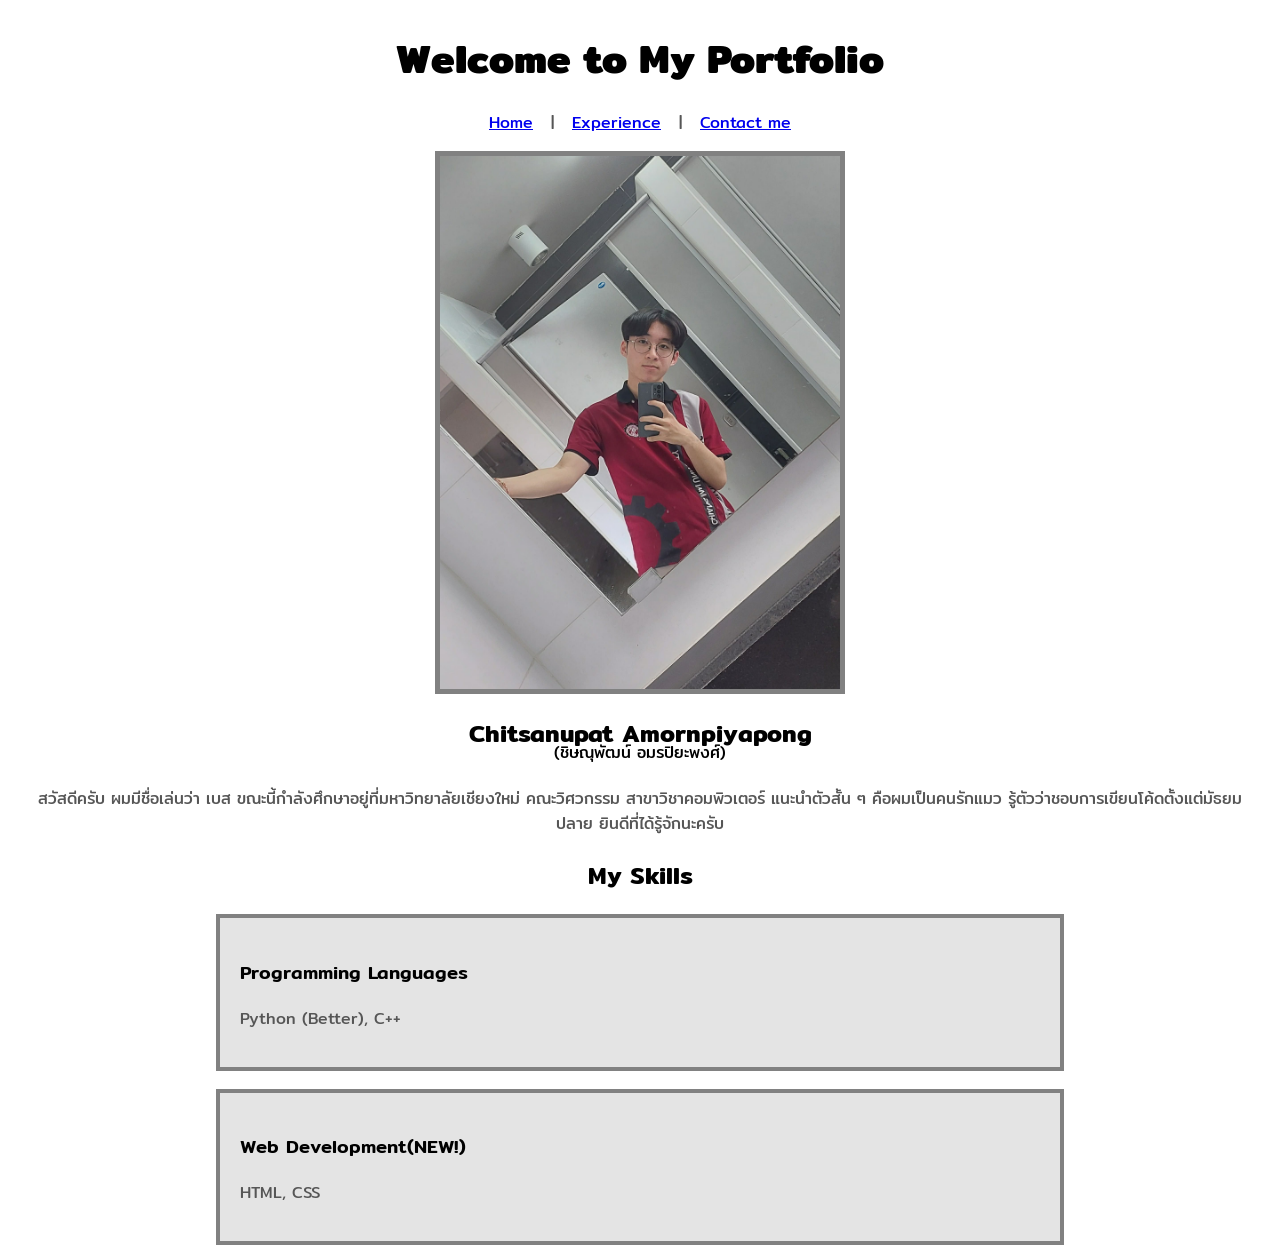
==== index.html @ e8383290 "v1.2" ====
<!doctype html>
<html lang="en">
  <head>
    <meta charset="UTF-8" />
    <meta name="viewport" content="width=device-width, initial-scale=1.0" />
    <title>My Portfolio</title>
    <link rel="preconnect" href="https://fonts.googleapis.com" />
    <link rel="preconnect" href="https://fonts.gstatic.com" crossorigin />
    <link
      href="https://fonts.googleapis.com/css2?family=Mitr:wght@200;300;400;500;600;700&family=Playpen+Sans+Thai:wght@100..800&display=swap"
      rel="stylesheet"
    />
    <link rel="stylesheet" href="style.css" />
  </head>
  <body class="mitr">
    <header>
      <h1 style="text-align: center;">Welcome to My Portfolio</h1>
      <p style="text-align: center">
        <a href="index.html">Home</a> &nbsp; | &nbsp;
        <a href="experience.html">Experience</a> &nbsp; | &nbsp;
        <a href="contact.html">Contact me</a>
      </p>
    </header>
    <img
      src="profile.jpg"
      alt="Profile Picture"
      style="display: block; margin: 0 auto; width: 400px; border: 5px solid #818181"
    />
    <h2 style="text-align: center; height: 0.2em">Chitsanupat Amornpiyapong</h2>
    <h4 style="text-align: center">(ชิษณุพัฒน์ อมรปิยะพงศ์)</h4>
    <p class="intro" style="text-align: center; margin-left: 30px; margin-right: 30px">
      สวัสดีครับ ผมมีชื่อเล่นว่า เบส ขณะนี้กำลังศึกษาอยู่ที่มหาวิทยาลัยเชียงใหม่
      คณะวิศวกรรม สาขาวิชาคอมพิวเตอร์ แนะนำตัวสั้น ๆ คือผมเป็นคนรักแมว
      รู้ตัวว่าชอบการเขียนโค้ดตั้งแต่มัธยมปลาย ยินดีที่ได้รู้จักนะครับ
    </p>
    <h2 style="text-align: center">My Skills</h2>
    <div class="skills">
      <h3>Programming Languages</h3>
      <p>Python (Better), C++</p>
    </div>
    &nbsp;
    <div class="skills">
      <h3>Web Development(NEW!)</h3>
      <p>HTML, CSS</p>
    </div>
  </body>
</html>
---- style.css ----
div {
  margin: 0 auto;
  max-width: 800px;
  padding: 20px;
  border: 4px solid #818181;
  background-color: #e4e4e4;
}
.mitr {
  h1 {
    font-family: "Mitr", sans-serif;
    font-weight: 700;
    font-style: normal;
    font-size: 2.5em;
    margin-bottom: 0.5em;
  }
  h2 {
    font-family: "Mitr", sans-serif;
    font-weight: 600;
    font-style: normal;
  }
  h3 {
    font-family: "Mitr", sans-serif;
    font-weight: 500;
    font-style: normal;
  }
  h4 {
    font-family: "Mitr", sans-serif;
    font-weight: 400;
    font-style: normal;
  }
  h5 {
    font-family: "Mitr", sans-serif;
    font-weight: 300;
    font-style: normal;
  }
  h6 {
    font-family: "Mitr", sans-serif;
    font-weight: 200;
    font-style: normal;
  }
  p {
    font-family: "Mitr", sans-serif;
    font-weight: 400;
    font-style: normal;
    color: #565656;
  }
}
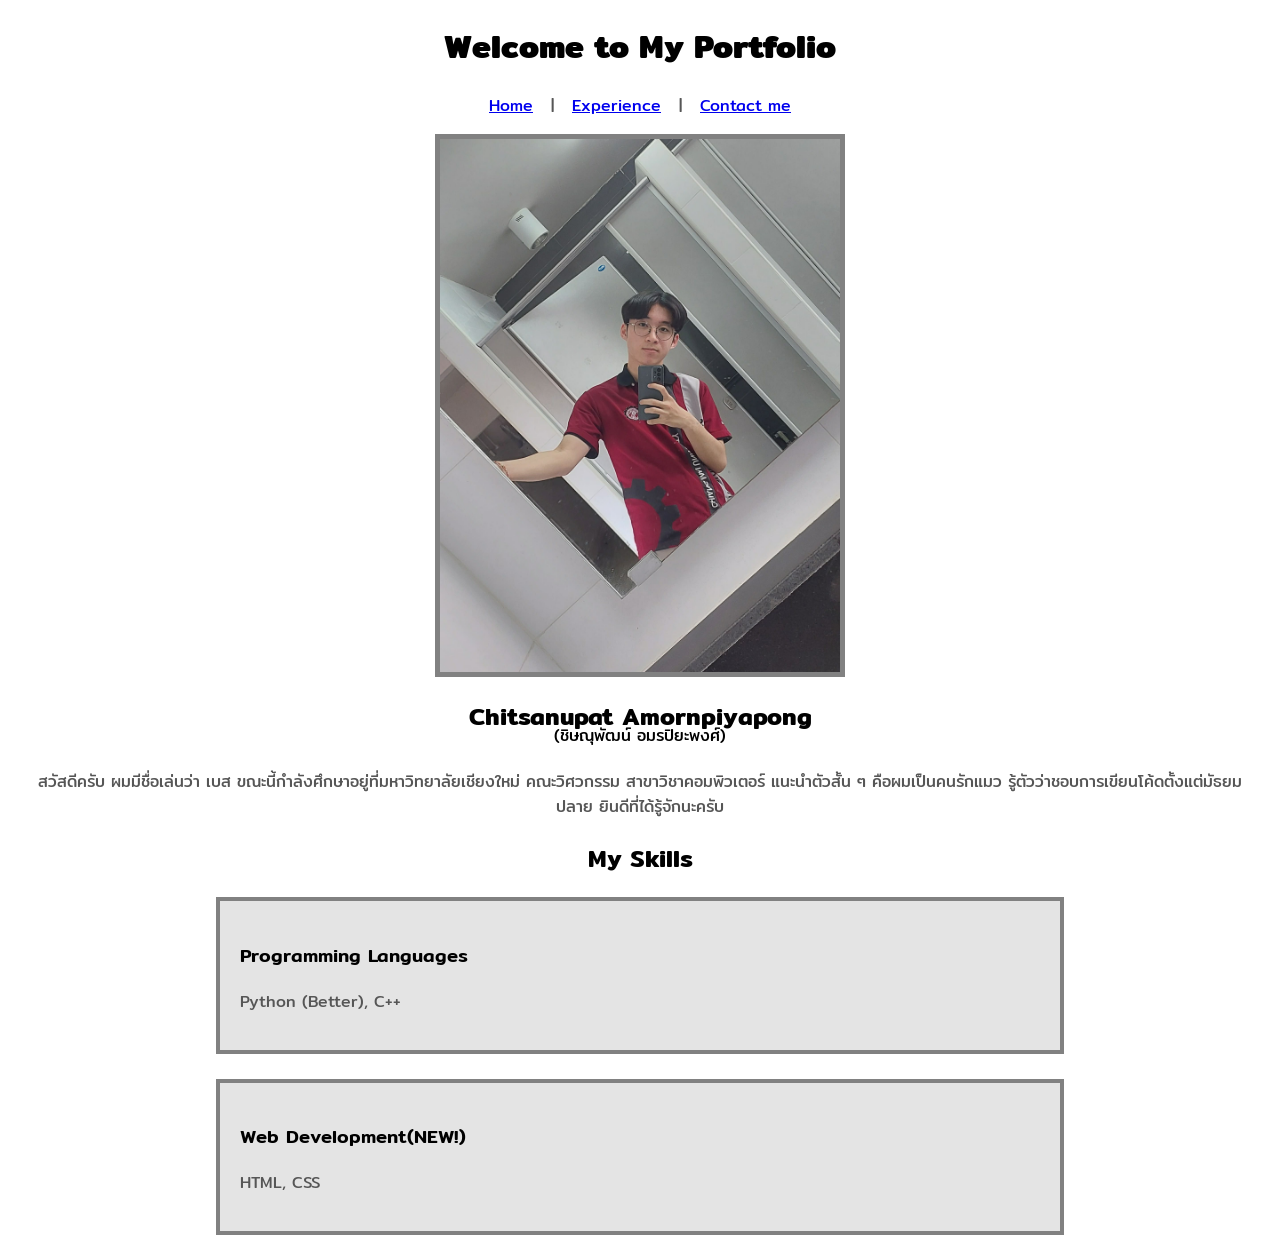
==== commit a11a475e: "v1.3 fixed font bug" ====
--- a/index.html
+++ b/index.html
@@ -12,7 +12,7 @@
     />
     <link rel="stylesheet" href="style.css" />
   </head>
-  <body class="mitr">
+  <body>
     <header>
       <h1 style="text-align: center;">Welcome to My Portfolio</h1>
       <p style="text-align: center">
--- a/style.css
+++ b/style.css
@@ -5,43 +5,13 @@
   border: 4px solid #818181;
   background-color: #e4e4e4;
 }
-.mitr {
-  h1 {
-    font-family: "Mitr", sans-serif;
-    font-weight: 700;
-    font-style: normal;
-    font-size: 2.5em;
-    margin-bottom: 0.5em;
-  }
-  h2 {
-    font-family: "Mitr", sans-serif;
-    font-weight: 600;
-    font-style: normal;
-  }
-  h3 {
-    font-family: "Mitr", sans-serif;
-    font-weight: 500;
-    font-style: normal;
-  }
-  h4 {
-    font-family: "Mitr", sans-serif;
-    font-weight: 400;
-    font-style: normal;
-  }
-  h5 {
-    font-family: "Mitr", sans-serif;
-    font-weight: 300;
-    font-style: normal;
-  }
-  h6 {
-    font-family: "Mitr", sans-serif;
-    font-weight: 200;
-    font-style: normal;
-  }
-  p {
-    font-family: "Mitr", sans-serif;
-    font-weight: 400;
-    font-style: normal;
-    color: #565656;
-  }
-}+body {
+  font-family: "Mitr", sans-serif;
+}
+h1 {font-weight: 700;}
+h2 {font-weight: 600;}
+h3 {font-weight: 500;}
+h4 {font-weight: 400;}
+h5 {font-weight: 300;}
+h6 {font-weight: 200;}
+p {font-weight: 400; color: #565656;}
